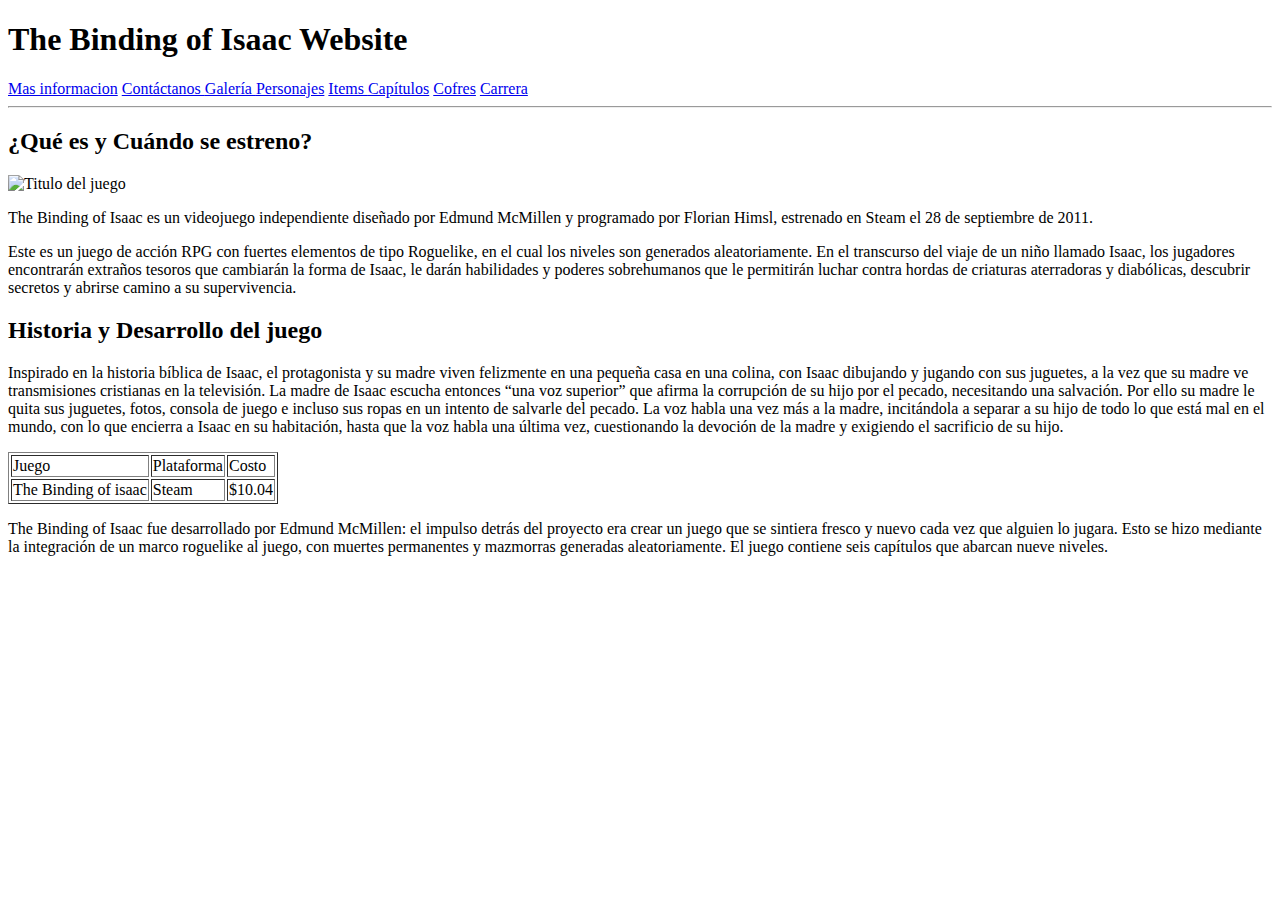
==== index.html @ c2291f22 "Add files via upload" ====
<!DOCTYPE html>
<html lang="es">
	<head>
		<title>Wiki TBoI</title>
		<meta charset="utf-8">
		<link href="estilos.css" rel="stylesheet" type="text/css">
	</head>
	<body>
		<h1>The Binding of Isaac Website</h1>
		<a class="e5" href="https://es.wikipedia.org/wiki/The_Binding_of_Isaac" title="Mas Informacion" target="_blank">Mas informacion</a>
		<a class="e5" href="mailto:gorditosdelisaac@gmail.com" title="contacto"> Contáctanos </a>
		<a class="e5" href="galeria.html" title="ir a la Galería"> Galería </a> 
		<a class="e5" href="personajes.html" title="ver personajes">Personajes</a>
		<a class="e5" href="items.html" title="ver items">Items </a>
		<a class="e5" href="capitulos.html" title="ver capítulos">Capítulos</a>
		<a class="e5" href="cofres.html" title="ver cofres">Cofres</a>
		<a class="e5" href="carrera.html" title="ver carrera">Carrera</a>
		<hr>
		<h2>¿Qué es y Cuándo se estreno?</h2>
		<img src="images/tboiLogo.png" alt="Titulo del juego">
		<p>The Binding of Isaac es un videojuego independiente diseñado por Edmund McMillen y programado por Florian Himsl, estrenado en Steam el 28 de septiembre de 2011.</p>
		<p>Este es un juego de acción RPG con fuertes elementos de tipo Roguelike, en el cual los niveles son generados aleatoriamente. En el transcurso del viaje de un niño llamado Isaac, los jugadores encontrarán extraños tesoros que cambiarán la forma de Isaac, le darán habilidades y poderes sobrehumanos que le permitirán luchar contra hordas de criaturas aterradoras y diabólicas, descubrir secretos y abrirse camino a su supervivencia.</p>
		<h2>Historia y Desarrollo del juego</h2>
		<p>Inspirado en la historia bíblica de Isaac,​ el protagonista y su madre viven felizmente en una pequeña casa en una colina, con Isaac dibujando y jugando con sus juguetes, a la vez que su madre ve transmisiones cristianas en la televisión. La madre de Isaac escucha entonces “una voz superior” que afirma la corrupción de su hijo por el pecado, necesitando una salvación. Por ello su madre le quita sus juguetes, fotos, consola de juego e incluso sus ropas en un intento de salvarle del pecado. La voz habla una vez más a la madre, incitándola a separar a su hijo de todo lo que está mal en el mundo, con lo que encierra a Isaac en su habitación, hasta que la voz habla una última vez, cuestionando la devoción de la madre y exigiendo el sacrificio de su hijo.</p>
				<table border>
			<tr>
				<td>Juego</td>
				<td>Plataforma</td>
				<td>Costo</td>
			</tr>
			<tr>
				<td>The Binding of isaac</td>
				<td>Steam</td>
				<td>$10.04</td>
			</tr>
		</table>
		<p>The Binding of Isaac fue desarrollado por Edmund McMillen: el impulso detrás del proyecto era crear un juego que se sintiera fresco y nuevo cada vez que alguien lo jugara. Esto se hizo mediante la integración de un marco roguelike al juego, con muertes permanentes y mazmorras generadas aleatoriamente. El juego contiene seis capítulos que abarcan nueve niveles.</p>
	</body>
</html>
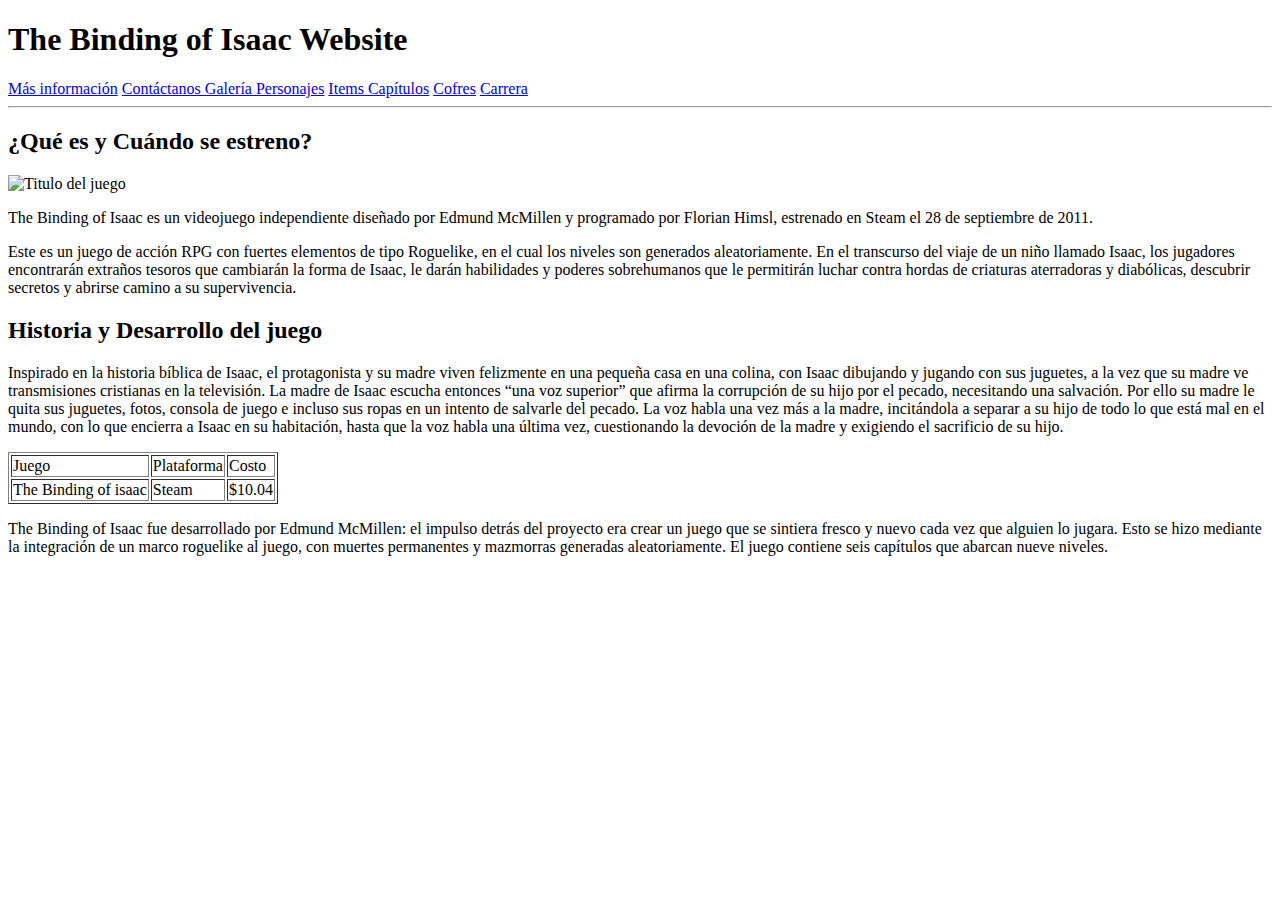
==== commit 24c87ce5: "Update index.html" ====
--- a/index.html
+++ b/index.html
@@ -7,7 +7,7 @@
 	</head>
 	<body>
 		<h1>The Binding of Isaac Website</h1>
-		<a class="e5" href="https://es.wikipedia.org/wiki/The_Binding_of_Isaac" title="Mas Informacion" target="_blank">Mas informacion</a>
+		<a class="e5" href="https://es.wikipedia.org/wiki/The_Binding_of_Isaac" title="Mas Informacion" target="_blank">Más información</a>
 		<a class="e5" href="mailto:gorditosdelisaac@gmail.com" title="contacto"> Contáctanos </a>
 		<a class="e5" href="galeria.html" title="ir a la Galería"> Galería </a> 
 		<a class="e5" href="personajes.html" title="ver personajes">Personajes</a>
@@ -17,7 +17,7 @@
 		<a class="e5" href="carrera.html" title="ver carrera">Carrera</a>
 		<hr>
 		<h2>¿Qué es y Cuándo se estreno?</h2>
-		<img src="images/tboiLogo.png" alt="Titulo del juego">
+		<img src="images/tboilogo.png" alt="Titulo del juego">
 		<p>The Binding of Isaac es un videojuego independiente diseñado por Edmund McMillen y programado por Florian Himsl, estrenado en Steam el 28 de septiembre de 2011.</p>
 		<p>Este es un juego de acción RPG con fuertes elementos de tipo Roguelike, en el cual los niveles son generados aleatoriamente. En el transcurso del viaje de un niño llamado Isaac, los jugadores encontrarán extraños tesoros que cambiarán la forma de Isaac, le darán habilidades y poderes sobrehumanos que le permitirán luchar contra hordas de criaturas aterradoras y diabólicas, descubrir secretos y abrirse camino a su supervivencia.</p>
 		<h2>Historia y Desarrollo del juego</h2>
@@ -38,4 +38,4 @@
 	</body>
 </html>	
 		
-		+		
